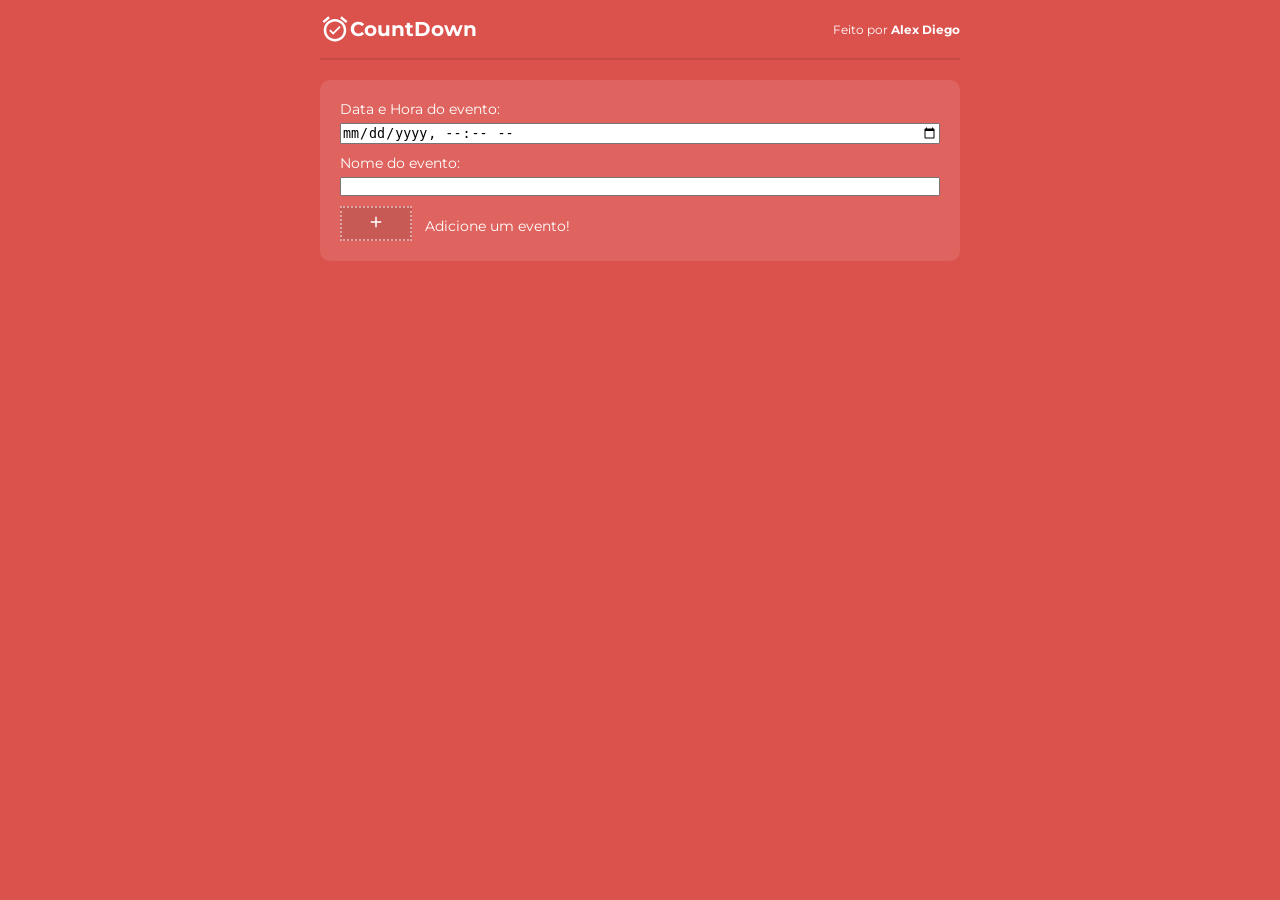
==== index.html @ 911668f4 "first commit" ====
<!DOCTYPE html>
<html lang="en">
<head>
  <meta charset="UTF-8">
  <meta http-equiv="X-UA-Compatible" content="IE=edge">
  <meta name="viewport" content="width=device-width, initial-scale=1.0">
  <title>CountDown Timer</title>

  <link rel="preconnect" href="https://fonts.gstatic.com">
  <link href="https://fonts.googleapis.com/css2?family=Montserrat:wght@300;500;700&display=swap" rel="stylesheet">
  <link rel="stylesheet" href="./style.css">
</head>
<body>
  <div class="container">
    <header class="header">
      <span class="logo">
        <img class="logo__icon" src="./img/alarm_on-black-18dp.svg">
        <h1 class="logo__title">CountDown</h1>
      </span>
      <span class="header__author">Feito por <strong>Alex Diego</strong></span>
    </header>
    <div class="form-container">
      <form class="form" id="form">
        <div class="form-group">
          <div class="input-block">
            <label class="label" for="date">Data e Hora do evento: </label>
            <input type="datetime-local" id="name-event">
          </div>
          <div class="input-block">
            <label class="label" for="name-event">Nome do evento: </label>
            <input type="text" id="name-event" maxlength="40">
          </div>
        </div>
        <div class="form-group">
          <button class="button add" id="add-event">
            <img src="./img/add-black-18dp.svg" alt="">
          </button>
          <label class="paragraph">Adicione um evento!</label>
        </div>
      </form>
    </div>
  </div>

  <script src="./js/script.js"></script>
</body>
</html>
---- style.css ----
:root {
  --color-background: rgb(219, 82, 77);
  --color-text: #fff;
  --color-text-button: rgb(219, 82, 77);

  font-size: 62.5%;
}

* {
  margin: 0;
  padding: 0;
  box-sizing: border-box;
}

body {
  background-color: var(--color-background);
  font-family: 'Montserrat', sans-serif;
}

.container {
  width: 50%;
  margin: 0 auto;
}

/* Header ===============================*/
.header {
  width: 100%;
  height: 60px;
  padding: 20px 0;

  display: flex;
  align-items: center;
  justify-content: space-between;

  color: #fff;
  border-bottom: 2px solid rgba(0, 0, 0, 0.1)
}

.header__author {
  font-size: 1.2rem;
}

/* Logo ===============================*/
.logo {
  display: flex;
  align-items: center;
}

.logo__icon {
  width: 30px;
}

/* Main ===============================*/
.form-container {
  width: 100%;
  margin-top: 20px;
}

/* Form ===============================*/
.form {
  width: 100%;
  padding: 20px;

  background-color: rgba(255, 255, 255, 0.1);
  border-radius: 10px;  
}

.input-block {
  display: flex;
  flex-direction: column;

  margin-bottom: 10px;
}

.label,
.paragraph {
  color: #fff;
  font-size: 1.4rem;
}

.label {
  margin-bottom: 5px;
}

input {
  outline: none;
}

.button {
  background-color: rgba(0, 0, 0, 0.1);
  border: 2px dotted rgba(255, 255, 255, 0.459);

  padding: 5px 25px;
  cursor: pointer;
}

.add {
  margin-right: 10px;
}
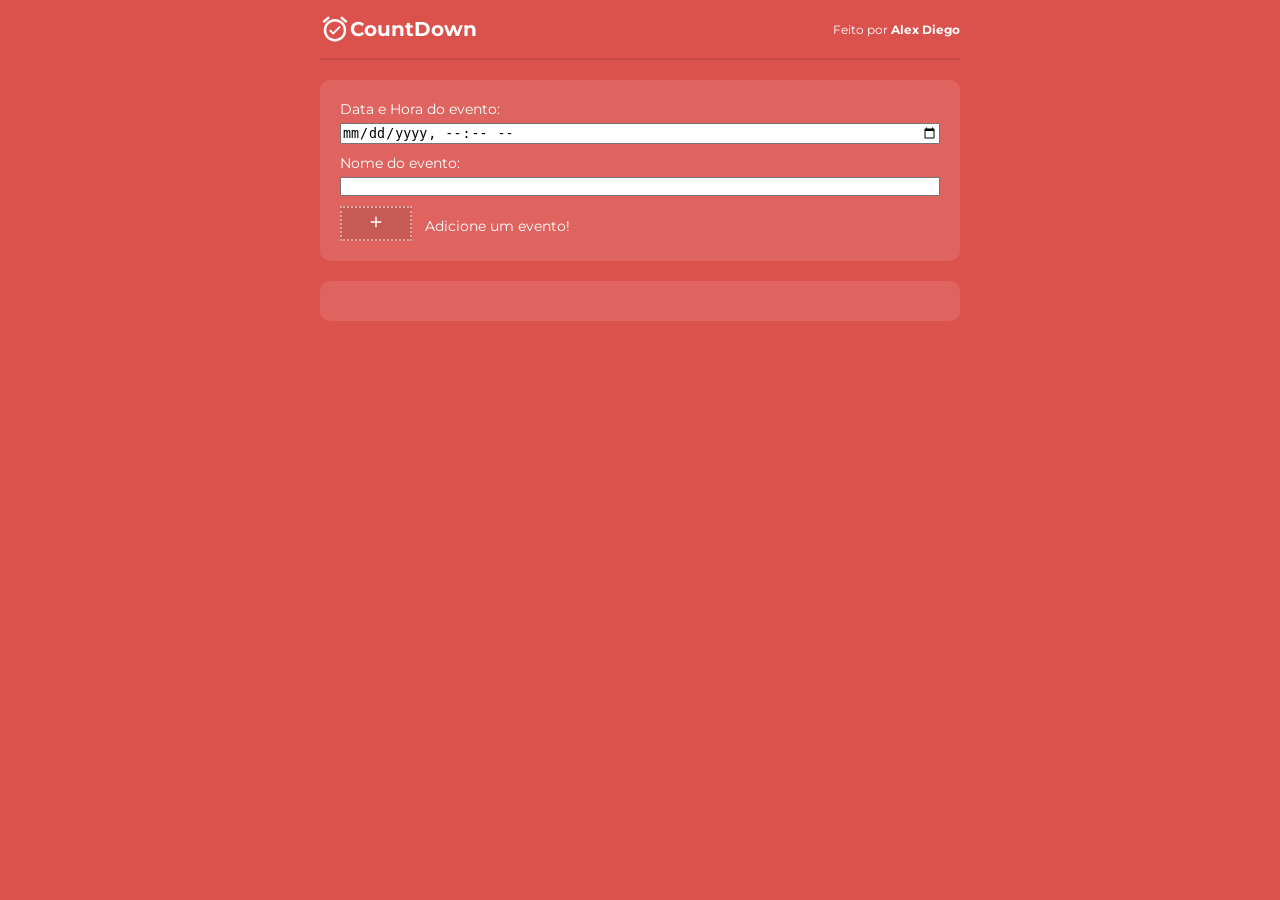
==== commit e0f4231c: "finished layout" ====
--- a/index.html
+++ b/index.html
@@ -24,11 +24,11 @@
         <div class="form-group">
           <div class="input-block">
             <label class="label" for="date">Data e Hora do evento: </label>
-            <input type="datetime-local" id="name-event">
+            <input type="datetime-local" id="date">
           </div>
           <div class="input-block">
             <label class="label" for="name-event">Nome do evento: </label>
-            <input type="text" id="name-event" maxlength="40">
+            <input type="text" id="name-event" maxlength="30">
           </div>
         </div>
         <div class="form-group">
@@ -39,8 +39,10 @@
         </div>
       </form>
     </div>
+    <div class="countdown" id="countdown">
+    </div>
   </div>
 
-  <script src="./js/script.js"></script>
+  <script src="./js/index.js"></script>
 </body>
 </html>
--- a/style.css
+++ b/style.css
@@ -57,12 +57,15 @@
 }
 
 /* Form ===============================*/
-.form {
+.form,
+.countdown {
   width: 100%;
   padding: 20px;
 
   background-color: rgba(255, 255, 255, 0.1);
   border-radius: 10px;  
+
+  margin-bottom: 20px;
 }
 
 .input-block {
@@ -96,4 +99,39 @@
 
 .add {
   margin-right: 10px;
+}
+
+/* Countdown ===============================*/
+.countdown {
+  display: grid;
+  grid-template-columns: 1fr 1fr 1fr;
+  gap: 15px;
+}
+.alarm__count {
+  font-size: 2rem;
+  color: #fff;
+}
+
+.alarm {
+  max-width: 200px;
+  padding: 10px;
+  background-color: rgba(0, 0, 0, 0.1);
+}
+
+.count-block {
+  display: flex;
+  align-items: center;
+}
+
+.count-block:not(:first-child) {
+  margin-left: 10px;
+}
+
+.alarm__count{
+  display: flex;
+}
+
+.count-name {
+  font-size: 1rem;
+  margin-left: 4px;
 }
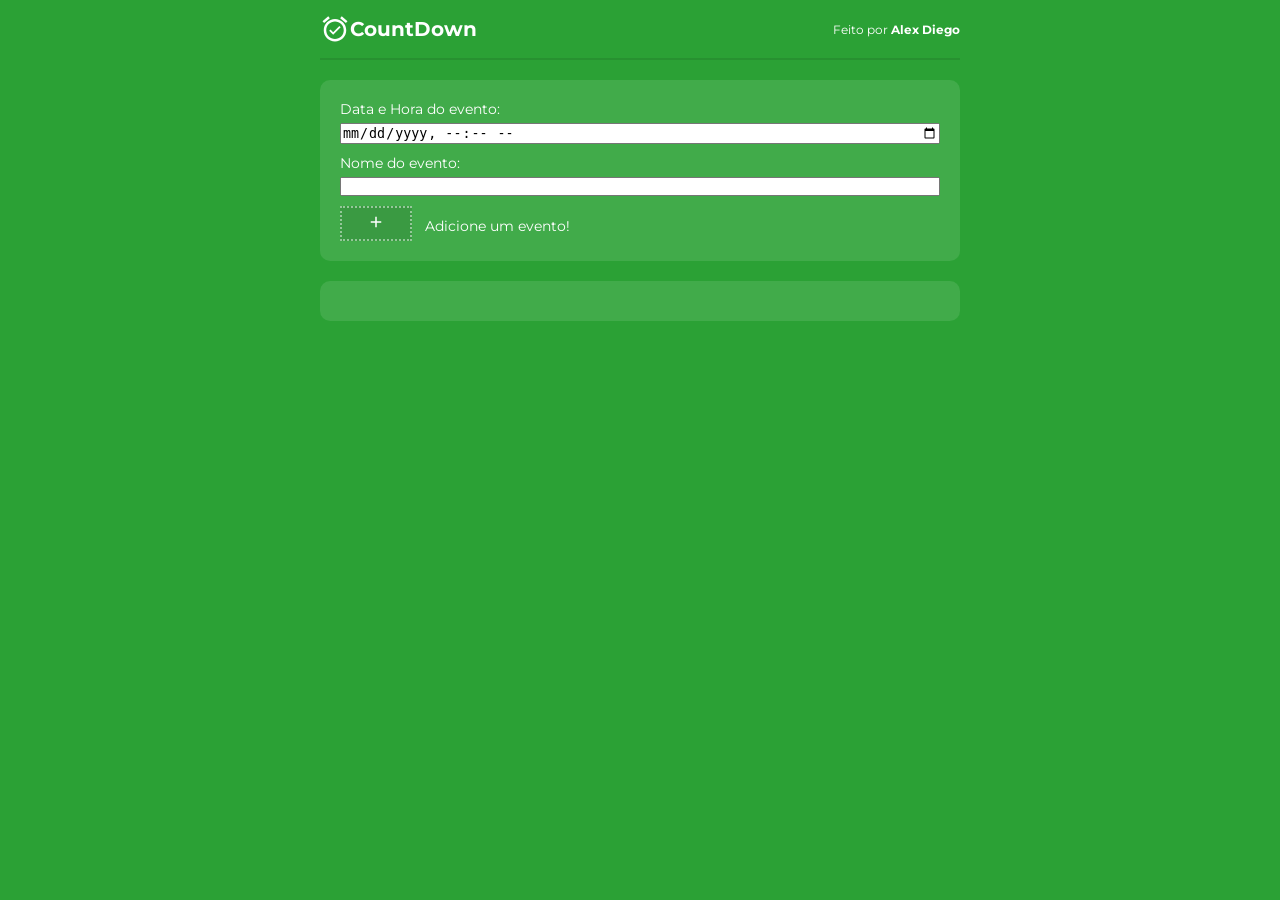
==== commit f1a6a4bb: "validation added" ====
--- a/index.html
+++ b/index.html
@@ -24,11 +24,11 @@
         <div class="form-group">
           <div class="input-block">
             <label class="label" for="date">Data e Hora do evento: </label>
-            <input type="datetime-local" id="date">
+            <input type="datetime-local" id="date" required>
           </div>
           <div class="input-block">
             <label class="label" for="name-event">Nome do evento: </label>
-            <input type="text" id="name-event" maxlength="30">
+            <input type="text" id="name-event" maxlength="30" required>
           </div>
         </div>
         <div class="form-group">
@@ -43,6 +43,11 @@
     </div>
   </div>
 
+  <div class="message-erro" id="message-erro">
+    <img src="./img/warning_amber-white-18dp.svg" alt="warning">
+    <span class="label-erro"></span>
+  </div>
+
   <script src="./js/index.js"></script>
 </body>
 </html>
--- a/style.css
+++ b/style.css
@@ -1,9 +1,13 @@
 :root {
-  --color-background: rgb(219, 82, 77);
+  --color-background: rgb(43, 161, 53);
   --color-text: #fff;
-  --color-text-button: rgb(219, 82, 77);
+  --color-erro: rgb(161, 43, 43);
 
   font-size: 62.5%;
+}
+
+.active {
+  display: flex;
 }
 
 * {
@@ -134,4 +138,50 @@
 .count-name {
   font-size: 1rem;
   margin-left: 4px;
+}
+
+/* Message erro ===============================*/
+.message-erro {
+  display: none;
+
+  flex-direction: column;
+  align-items: center;
+  justify-content: center;
+
+  position: absolute;
+  top: 0;
+  left: 0;
+
+  width: 100%;
+  height: 60px;
+
+  padding: 10px;
+  background-color: var(--color-erro);
+}
+
+.message-erro.active {
+  display: flex;
+}
+
+.message-erro::after {
+  animation: erro 4s;
+  content: '';
+  position: absolute;
+
+  bottom: 0;
+
+  width: 100%;
+  height: 4px;
+  background-color: rgb(199, 20, 20);
+}
+
+.label-erro {
+  font-size: 1.5rem;
+  color: #fff;
+}
+
+@keyframes erro {
+  100% {
+    width: 1px;
+  }
 }
